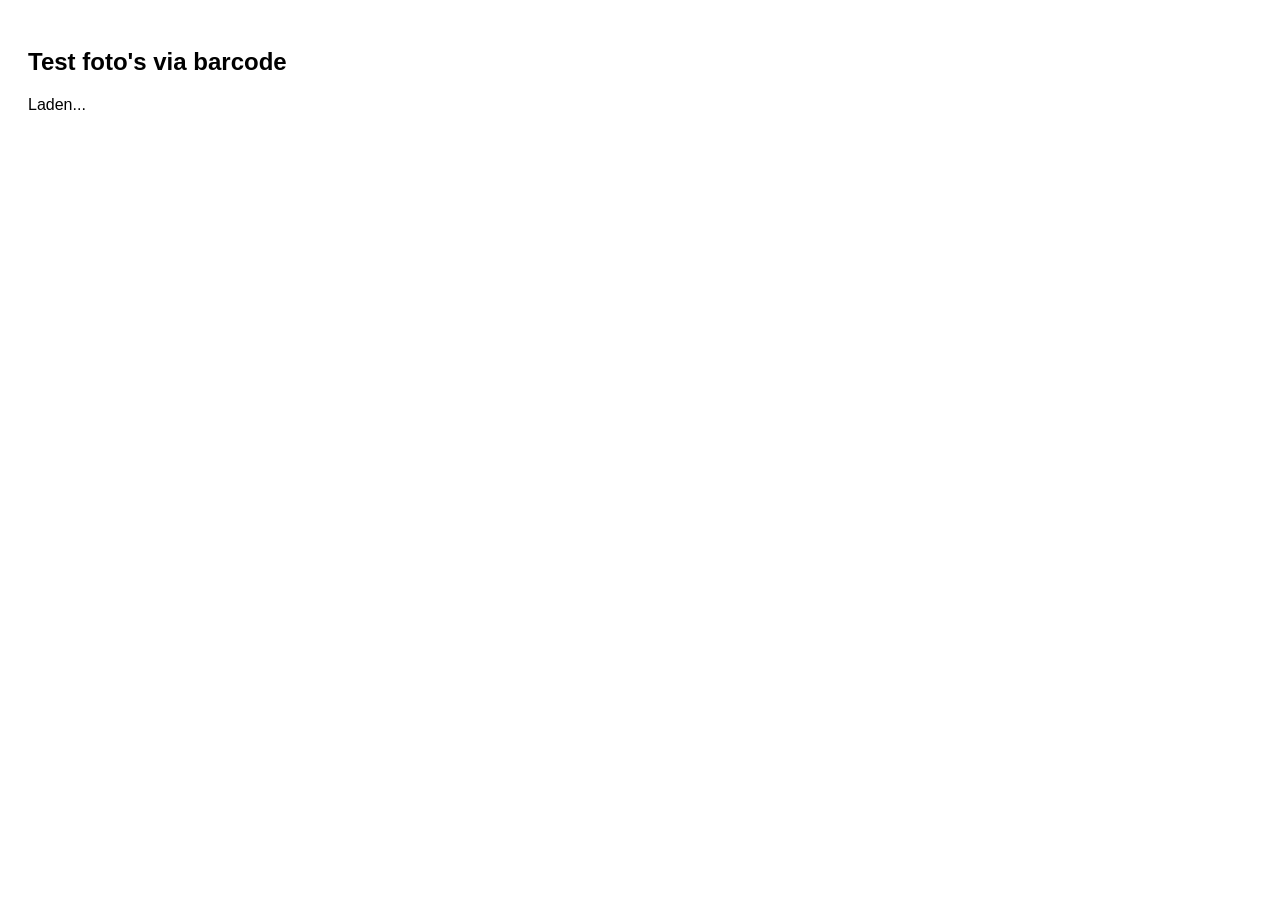
==== test-foto.html @ 69c5788c "Update test-foto.html" ====
<!DOCTYPE html>
<html lang="nl">
<head>
<meta charset="UTF-8">
<title>Foto test</title>

<style>
body {
  font-family: Arial;
  padding: 20px;
}

.card {
  border: 1px solid #ccc;
  padding: 15px;
  margin-bottom: 10px;
  border-radius: 10px;
}

img {
  max-width: 200px;
  margin-top: 10px;
  display: block;
}
</style>
</head>

<body>

<h2>Test foto's via barcode</h2>

<div id="output">Laden...</div>

<script>

const BASE_URL = "https://s3-eu-west-1.amazonaws.com/griffioen-portal/";

const DATA_URL = "./data.json";

fetch(DATA_URL)
  .then(res => res.json())
  .then(data => {

    const testData = data.slice(0, 10); // eerste 10 testen

    document.getElementById("output").innerHTML = testData.map(item => {

      const barcode = item["Barcode"];

      // PROBEER DIRECTE MATCH
      const clean = item["Omschrijving"]
  .replace(/[^a-zA-Z0-9]/g, "");

const clean = item["Omschrijving"]
  .replace(/[^a-zA-Z0-9]/g, "");

const imgUrl = BASE_URL + clean + "POTGOLF" + barcode + ".jpg";

return `
  <div class="card">
    <strong>${item["Nederlandse naam"]}</strong><br>
    ${item["Omschrijving"]}<br>
    Barcode: ${barcode}<br>

    <img src="${imgUrl}"
         style="max-width:150px"
         onerror="this.style.border='3px solid red'; this.src=''; this.title='Niet gevonden';">

    <div style="font-size:12px;color:gray">${imgUrl}</div>
  </div>
      `;

    }).join("");

  });

</script>

</body>
</html>
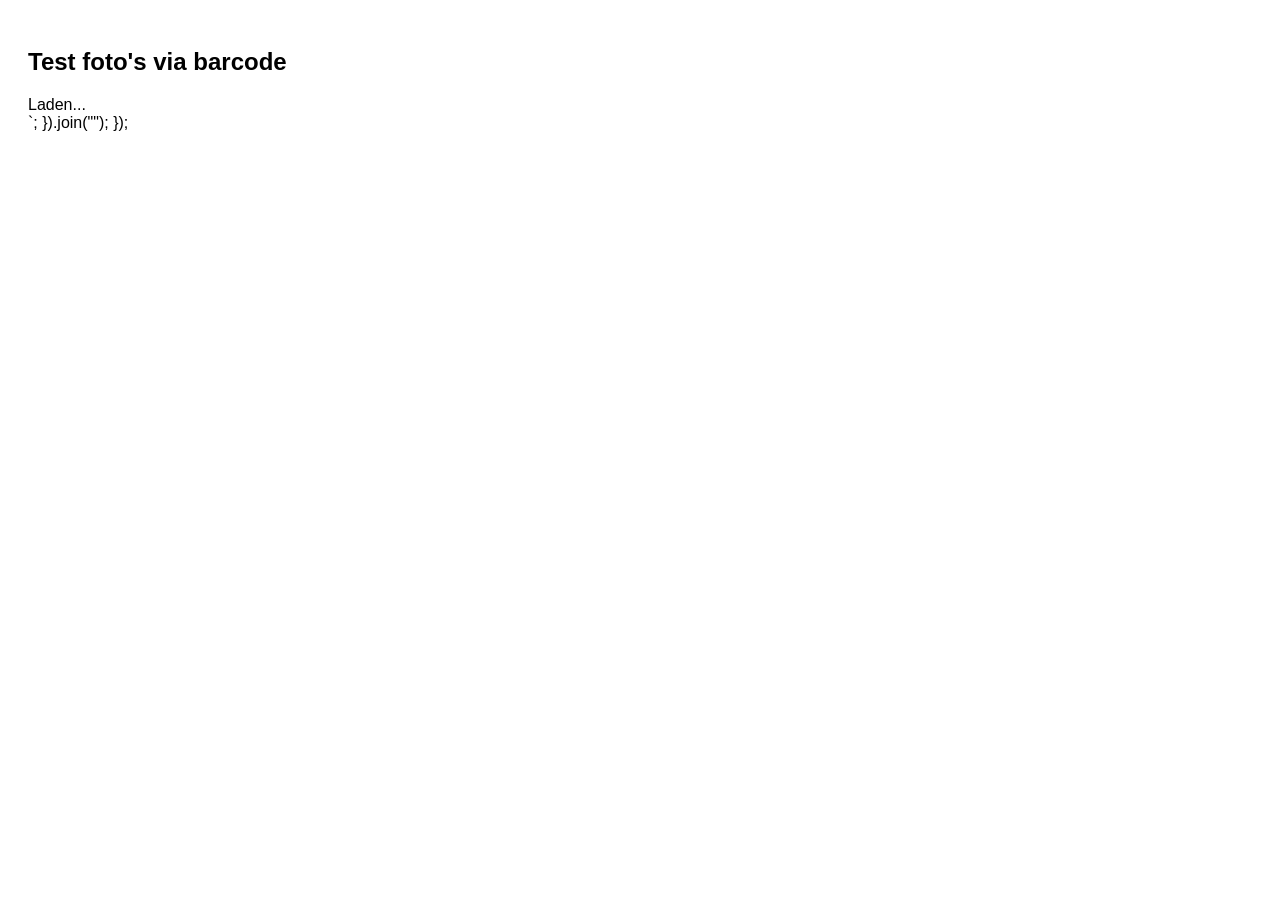
==== commit 29f7d817: "Update test-foto.html" ====
--- a/test-foto.html
+++ b/test-foto.html
@@ -55,19 +55,58 @@
   .replace(/[^a-zA-Z0-9]/g, "");
 
 const imgUrl = BASE_URL + clean + "POTGOLF" + barcode + ".jpg";
+console.log("IMG URL:", imgUrl);
+<script>
 
-return `
-  <div class="card">
-    <strong>${item["Nederlandse naam"]}</strong><br>
-    ${item["Omschrijving"]}<br>
-    Barcode: ${barcode}<br>
+const BASE_URL = "https://s3-eu-west-1.amazonaws.com/griffioen-portal/";
 
-    <img src="${imgUrl}"
-         style="max-width:150px"
-         onerror="this.style.border='3px solid red'; this.src=''; this.title='Niet gevonden';">
+// 🔥 juiste pad voor GitHub Pages
+fetch("/hello-garden-themaviewer/data.json?nocache=" + Date.now())
+  .then(res => res.json())
+  .then(data => {
 
-    <div style="font-size:12px;color:gray">${imgUrl}</div>
-  </div>
+    console.log("DATA:", data);
+
+    const testData = data.slice(0, 10);
+
+    document.getElementById("output").innerHTML = testData.map(item => {
+
+      const barcode = item["Barcode"];
+
+      // 🔥 schone naam maken
+      const cleanName = (item["Omschrijving"] || "")
+        .replace(/[^a-zA-Z0-9]/g, "");
+
+      // 🔥 URL bouwen
+      const imgUrl = BASE_URL + cleanName + "POTGOLF" + barcode + ".jpg";
+
+      console.log("IMG URL:", imgUrl);
+
+      return `
+        <div class="card">
+          <strong>${item["Nederlandse naam"]}</strong><br>
+          ${item["Omschrijving"]}<br>
+          Barcode: ${barcode}<br>
+
+          <img src="${imgUrl}"
+               style="max-width:150px"
+               onerror="this.onerror=null; this.style.border='3px solid red'; this.src='';">
+
+          <div style="font-size:12px;color:gray;word-break:break-all;">
+            ${imgUrl}
+          </div>
+        </div>
+      `;
+
+    }).join("");
+
+  })
+  .catch(err => {
+    document.getElementById("output").innerHTML = "FOUT: " + err;
+    console.error(err);
+  });
+
+</script>
       `;
 
     }).join("");
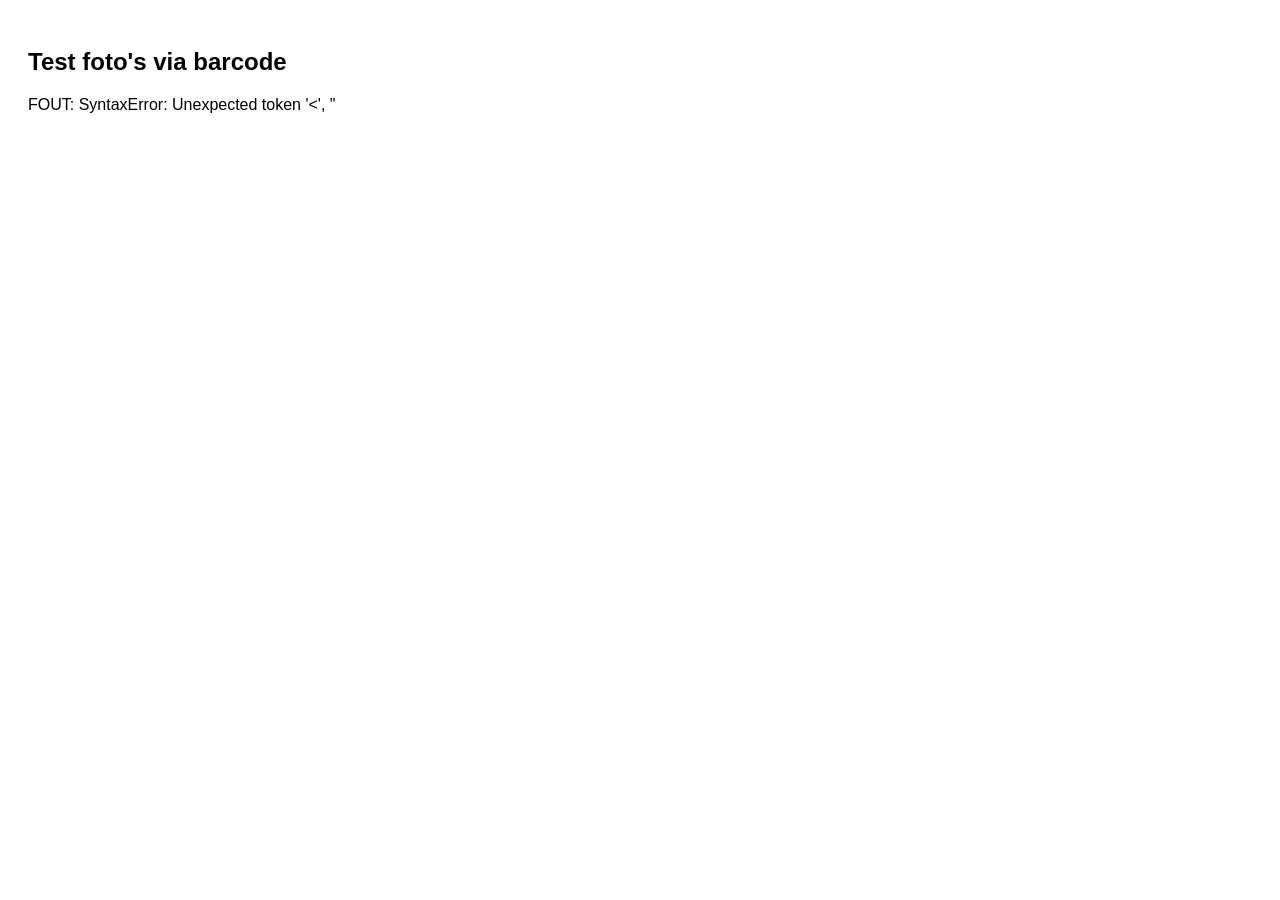
==== commit 29a10704: "Update test-foto.html" ====
--- a/test-foto.html
+++ b/test-foto.html
@@ -31,31 +31,6 @@
 
 <div id="output">Laden...</div>
 
-<script>
-
-const BASE_URL = "https://s3-eu-west-1.amazonaws.com/griffioen-portal/";
-
-const DATA_URL = "./data.json";
-
-fetch(DATA_URL)
-  .then(res => res.json())
-  .then(data => {
-
-    const testData = data.slice(0, 10); // eerste 10 testen
-
-    document.getElementById("output").innerHTML = testData.map(item => {
-
-      const barcode = item["Barcode"];
-
-      // PROBEER DIRECTE MATCH
-      const clean = item["Omschrijving"]
-  .replace(/[^a-zA-Z0-9]/g, "");
-
-const clean = item["Omschrijving"]
-  .replace(/[^a-zA-Z0-9]/g, "");
-
-const imgUrl = BASE_URL + clean + "POTGOLF" + barcode + ".jpg";
-console.log("IMG URL:", imgUrl);
 <script>
 
 const BASE_URL = "https://s3-eu-west-1.amazonaws.com/griffioen-portal/";
@@ -107,13 +82,3 @@
   });
 
 </script>
-      `;
-
-    }).join("");
-
-  });
-
-</script>
-
-</body>
-</html>
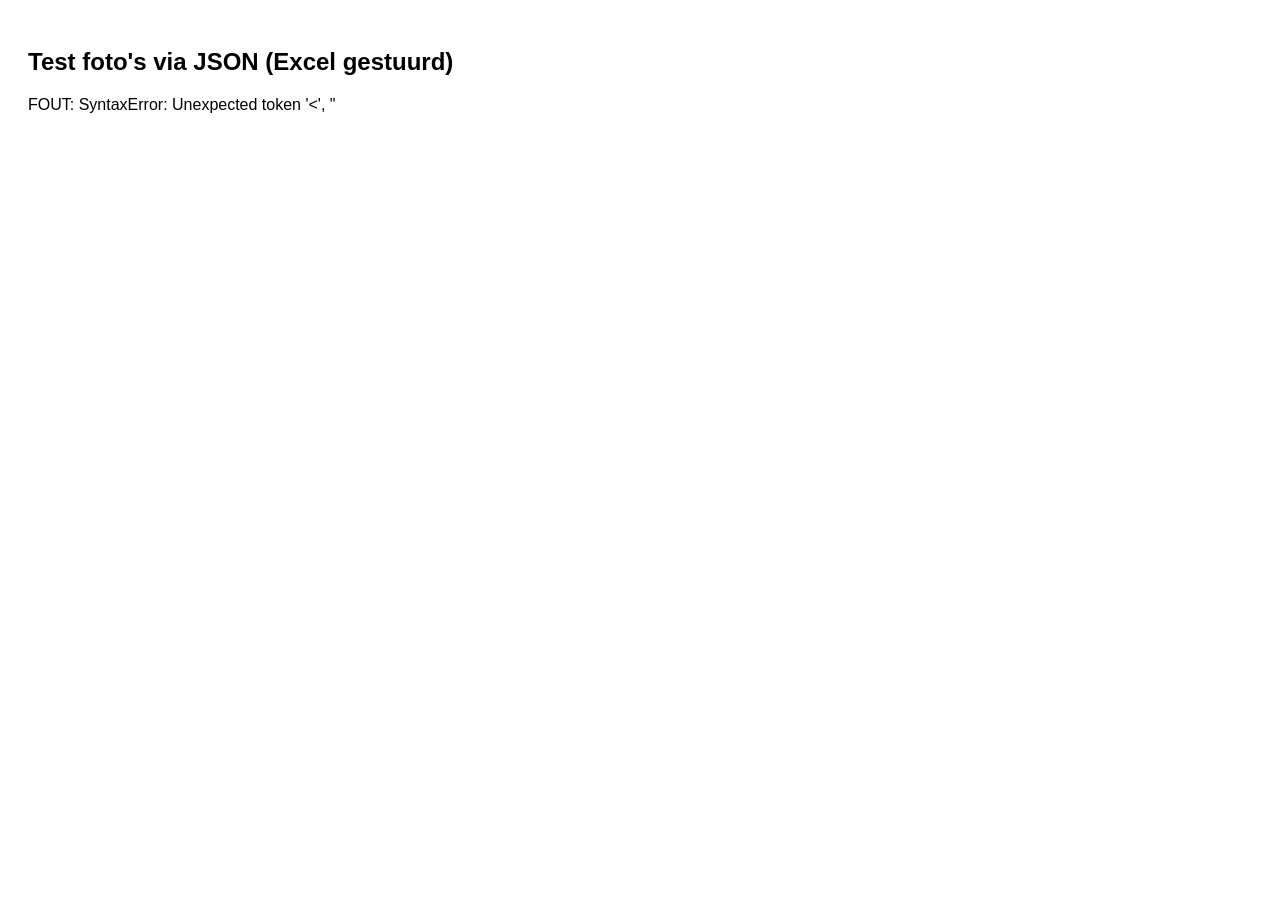
==== commit c16aab57: "Update test-foto.html" ====
--- a/test-foto.html
+++ b/test-foto.html
@@ -27,58 +27,53 @@
 
 <body>
 
-<h2>Test foto's via barcode</h2>
+<h2>Test foto's via JSON (Excel gestuurd)</h2>
 
 <div id="output">Laden...</div>
 
 <script>
 
-const BASE_URL = "https://s3-eu-west-1.amazonaws.com/griffioen-portal/";
+const FALLBACK = "https://webshop.griffioenwassenaar.nl/img/plant.png";
 
-// 🔥 juiste pad voor GitHub Pages
-fetch("/hello-garden-themaviewer/data.json?nocache=" + Date.now())
-  .then(res => res.json())
-  .then(data => {
+// 🔥 JSON laden zonder cache
+fetch("/hello-garden-themaviewer/data.json?v=" + Date.now(), {
+  cache: "no-store"
+})
+.then(res => res.json())
+.then(data => {
 
-    console.log("DATA:", data);
+  console.log("DATA:", data);
 
-    const testData = data.slice(0, 10);
+  const testData = data.slice(0, 40);
 
-    document.getElementById("output").innerHTML = testData.map(item => {
+  document.getElementById("output").innerHTML = testData.map(item => {
 
-      const barcode = item["Barcode"];
+    const imgUrl = item["Foto"] || FALLBACK;
 
-      // 🔥 schone naam maken
-      const cleanName = (item["Omschrijving"] || "")
-        .replace(/[^a-zA-Z0-9]/g, "");
+    return `
+      <div class="card">
+        <strong>${item["Nederlandse naam"]}</strong><br>
+        ${item["Omschrijving"]}<br>
+        Barcode: ${item["Barcode"]}<br>
 
-      // 🔥 URL bouwen
-      const imgUrl = BASE_URL + cleanName + "POTGOLF" + barcode + ".jpg";
+        <img src="${imgUrl}"
+             onerror="this.onerror=null; this.src='${FALLBACK}'; this.style.border='3px solid red';">
 
-      console.log("IMG URL:", imgUrl);
+        <div style="font-size:12px;color:gray;word-break:break-all;">
+          ${imgUrl}
+        </div>
+      </div>
+    `;
 
-      return `
-        <div class="card">
-          <strong>${item["Nederlandse naam"]}</strong><br>
-          ${item["Omschrijving"]}<br>
-          Barcode: ${barcode}<br>
+  }).join("");
 
-          <img src="${imgUrl}"
-               style="max-width:150px"
-               onerror="this.onerror=null; this.style.border='3px solid red'; this.src='';">
-
-          <div style="font-size:12px;color:gray;word-break:break-all;">
-            ${imgUrl}
-          </div>
-        </div>
-      `;
-
-    }).join("");
-
-  })
-  .catch(err => {
-    document.getElementById("output").innerHTML = "FOUT: " + err;
-    console.error(err);
-  });
+})
+.catch(err => {
+  document.getElementById("output").innerHTML = "FOUT: " + err;
+  console.error(err);
+});
 
 </script>
+
+</body>
+</html>
